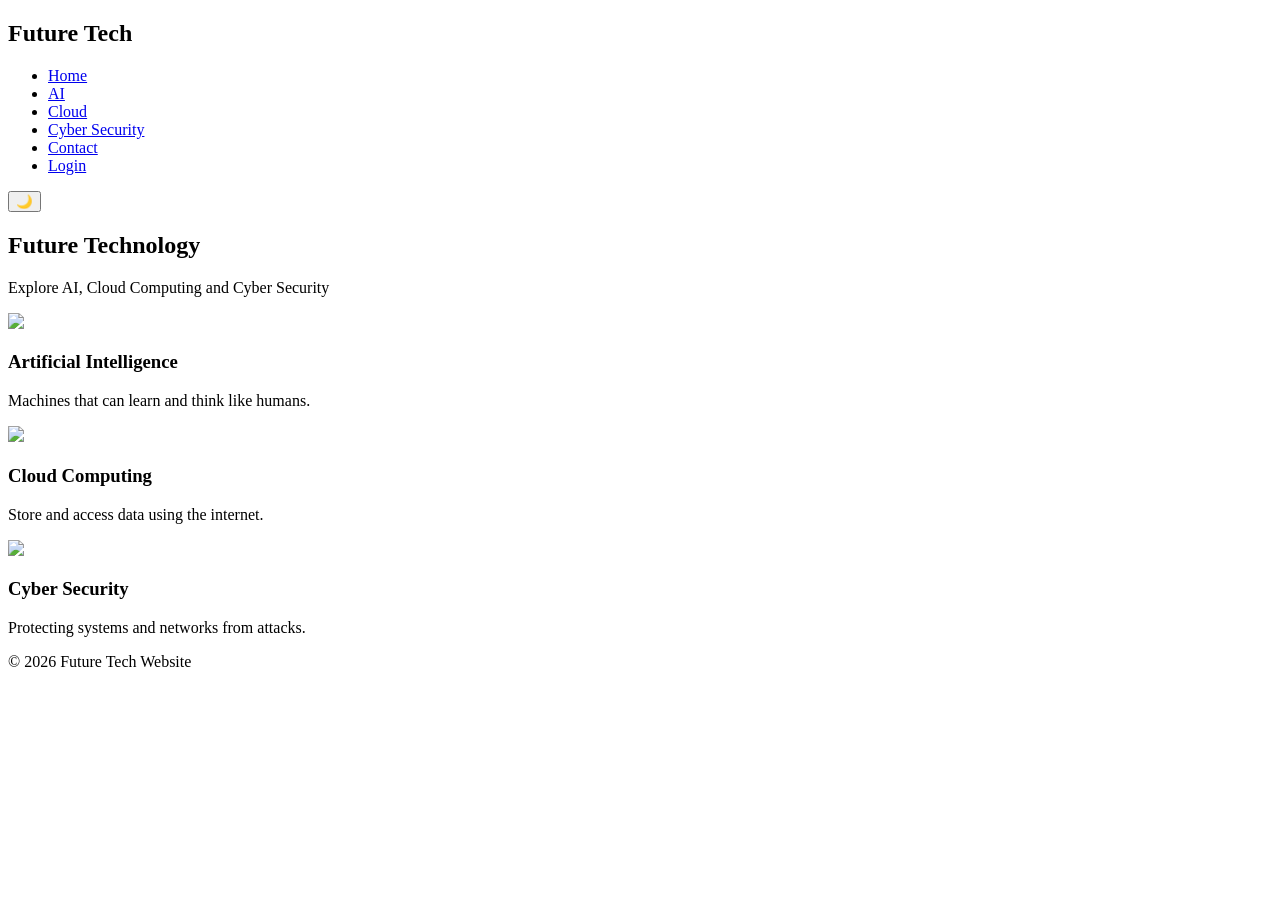
==== index.html @ 23737e4f "Add files via upload" ====
<!DOCTYPE html>
<html>

<head>
<title>Future Tech</title>
<link rel="stylesheet" href="style.css">
</head>

<body>
<div id="loader">

<div class="spinner"></div>

</div>
<nav>

<h2 class="logo">Future Tech</h2>

<ul class="nav-links">

<li><a href="index.html">Home</a></li>
<li><a href="ai.html">AI</a></li>
<li><a href="cloud.html">Cloud</a></li>
<li><a href="security.html">Cyber Security</a></li>
<li><a href="contact.html">Contact</a></li>
<li><a href="login.html">Login</a></li>
</ul>

<button class="mode-btn" id="modeBtn" onclick="toggleMode()">🌙</button>

</nav>

<div id="particles-js"></div>
<section class="hero">

<h1>Future Technology</h1>

<p>Explore AI, Cloud Computing and Cyber Security</p>

</section>


<section class="cards">

<div class="card" onclick="location.href='ai.html'">

<img src="images/igor-omilaev-eGGFZ5X2LnA-unsplash.jpg">

<h3>Artificial Intelligence</h3>

<p>Machines that can learn and think like humans.</p>

</div>


<div class="card" onclick="location.href='cloud.html'">

<img src="images/growtika-Am6pBe2FpJw-unsplash.jpg">

<h3>Cloud Computing</h3>

<p>Store and access data using the internet.</p>

</div>


<div class="card" onclick="location.href='security.html'">

<img src="images/flyd-zAhAUSdRLJ8-unsplash.jpg">

<h3>Cyber Security</h3>

<p>Protecting systems and networks from attacks.</p>

</div>

</section>


<footer>

<p>© 2026 Future Tech Website</p>

</footer>


<script src="script.js"></script>
<script src="https://cdn.jsdelivr.net/npm/particles.js"></script>
</body>
</html>
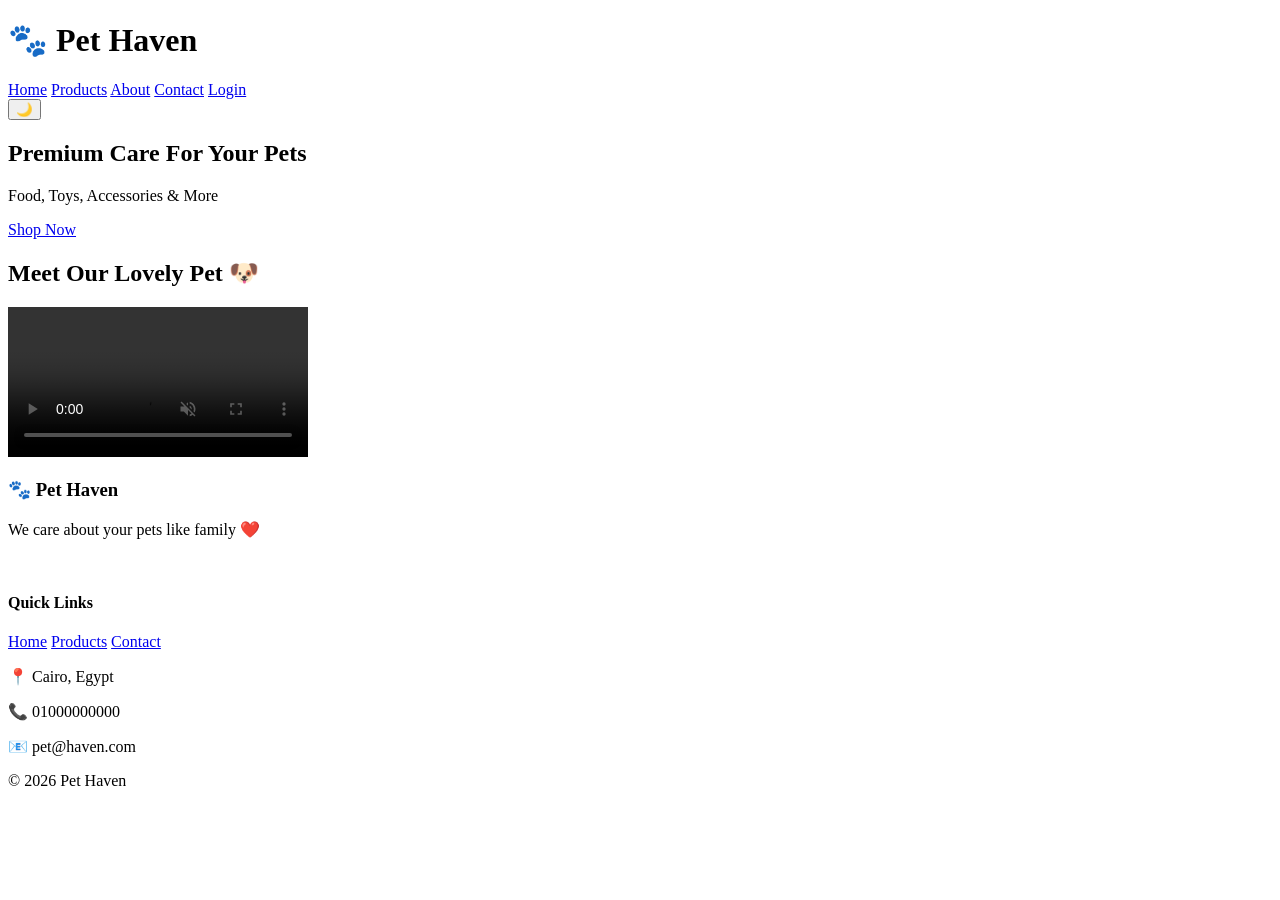
==== commit 0b52d1ff: "Create index.html" ====
--- a/index.html
+++ b/index.html
@@ -1,90 +1,69 @@
-<!DOCTYPE html>
-<html>
-
-<head>
-<title>Future Tech</title>
-<link rel="stylesheet" href="style.css">
-</head>
-
-<body>
-<div id="loader">
-
-<div class="spinner"></div>
-
-</div>
-<nav>
-
-<h2 class="logo">Future Tech</h2>
-
-<ul class="nav-links">
-
-<li><a href="index.html">Home</a></li>
-<li><a href="ai.html">AI</a></li>
-<li><a href="cloud.html">Cloud</a></li>
-<li><a href="security.html">Cyber Security</a></li>
-<li><a href="contact.html">Contact</a></li>
-<li><a href="login.html">Login</a></li>
-</ul>
-
-<button class="mode-btn" id="modeBtn" onclick="toggleMode()">🌙</button>
-
-</nav>
-
-<div id="particles-js"></div>
-<section class="hero">
-
-<h1>Future Technology</h1>
-
-<p>Explore AI, Cloud Computing and Cyber Security</p>
-
-</section>
-
-
-<section class="cards">
-
-<div class="card" onclick="location.href='ai.html'">
-
-<img src="images/igor-omilaev-eGGFZ5X2LnA-unsplash.jpg">
-
-<h3>Artificial Intelligence</h3>
-
-<p>Machines that can learn and think like humans.</p>
-
-</div>
-
-
-<div class="card" onclick="location.href='cloud.html'">
-
-<img src="images/growtika-Am6pBe2FpJw-unsplash.jpg">
-
-<h3>Cloud Computing</h3>
-
-<p>Store and access data using the internet.</p>
-
-</div>
-
-
-<div class="card" onclick="location.href='security.html'">
-
-<img src="images/flyd-zAhAUSdRLJ8-unsplash.jpg">
-
-<h3>Cyber Security</h3>
-
-<p>Protecting systems and networks from attacks.</p>
-
-</div>
-
-</section>
-
-
-<footer>
-
-<p>© 2026 Future Tech Website</p>
-
-</footer>
-
-
-<script src="script.js"></script>
-<script src="https://cdn.jsdelivr.net/npm/particles.js"></script>
-</body>
-</html>+<!DOCTYPE html>
+<html lang="en">
+<head>
+<meta charset="UTF-8">
+<meta name="viewport" content="width=device-width, initial-scale=1.0">
+<title>Pet Haven</title>
+<link rel="stylesheet" href="style.css">
+</head>
+
+<body>
+
+<header>
+  <h1>🐾 Pet Haven</h1>
+
+  <nav>
+    <a href="index.html">Home</a>
+    <a href="products.html">Products</a>
+    <a href="about.html">About</a>
+    <a href="contact.html">Contact</a>
+	<a href="login.html">Login</a>
+  </nav>
+
+  <button class="mode-btn" id="modeBtn" onclick="toggleMode()">🌙</button>
+</header>
+</section>
+<section class="hero">
+  <h2>Premium Care For Your Pets</h2>
+  <p>Food, Toys, Accessories & More</p>
+  <a href="products.html" class="btn">Shop Now</a>
+</section>
+
+<section class="cards">
+  <section class="video-section">
+  <h2>Meet Our Lovely Pet 🐶</h2>
+  <video class="dog-video" controls autoplay muted loop>
+  <source src="dog.mp4" type="video/mp4">
+</video>
+  </div>
+</section>
+
+<footer class="footer">
+  <div class="footer-box">
+    
+    <div>
+      <h3>🐾 Pet Haven</h3>
+      <p>We care about your pets like family ❤️</p>
+    </div>
+	<br>
+    <div>
+      <h4>Quick Links</h4>
+      <a href="index.html">Home</a>
+      <a href="products.html">Products</a>
+      <a href="contact.html">Contact</a>
+    </div>
+
+    <div>
+      <p>📍 Cairo, Egypt</p>
+      <p>📞 01000000000</p>
+      <p>📧 pet@haven.com</p>
+    </div>
+
+  </div>
+
+  <p class="copy">© 2026 Pet Haven</p>
+</footer>
+
+<script src="script.js"></script>
+</body>
+</html>
